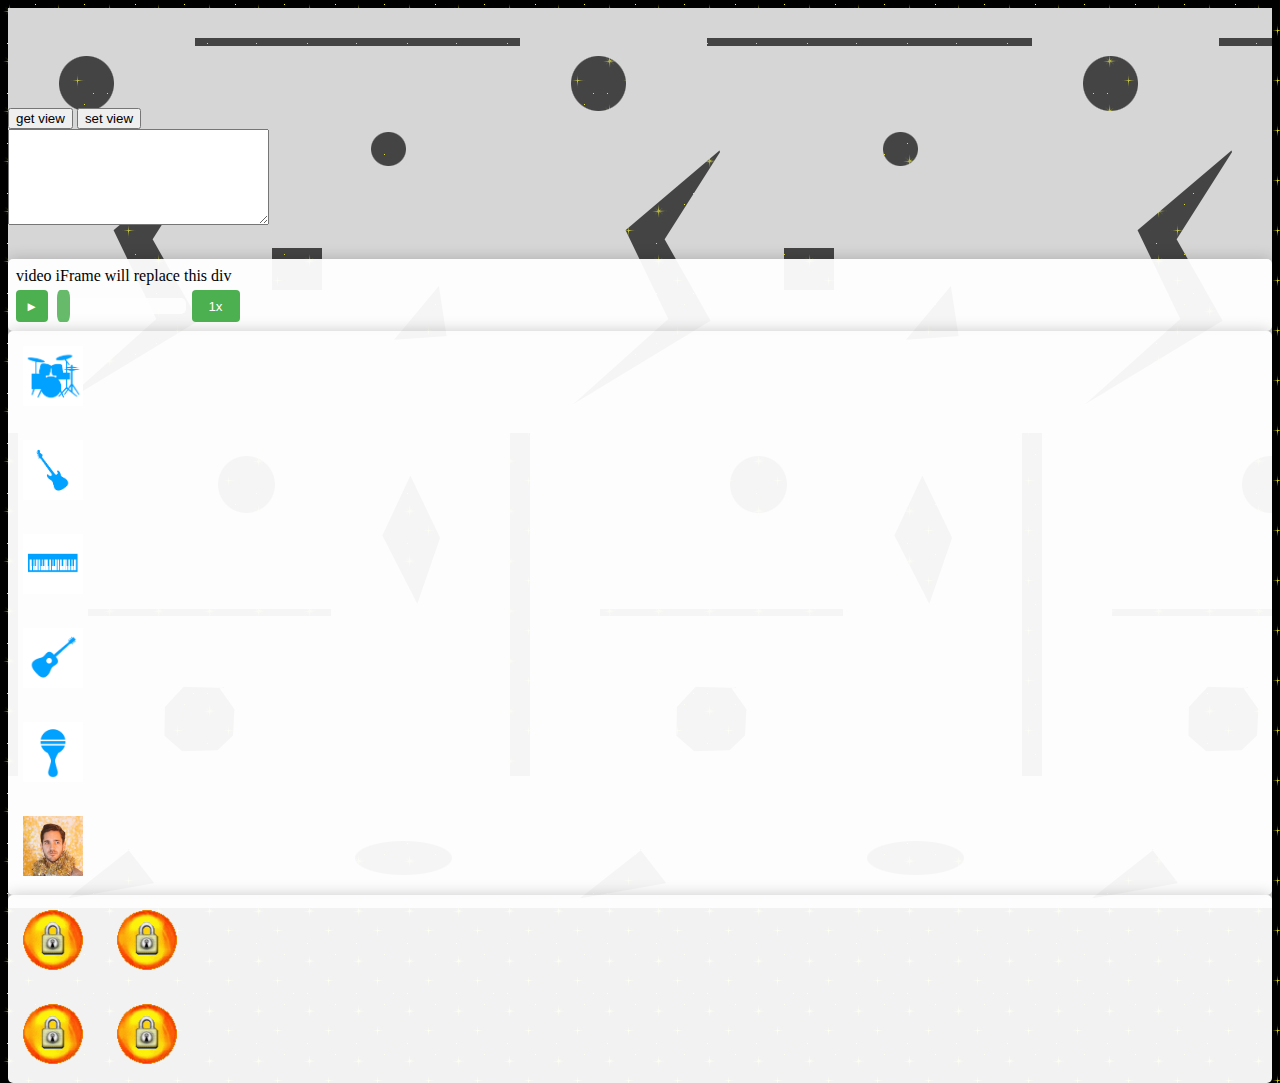
==== 360test.html @ 7d374258 "add flashing highlights for important musical spots" ====
<!DOCTYPE html>
<html lang="en">
<head>
    <meta charset="UTF-8">
    <meta name="viewport" content="width=device-width, initial-scale=1.0">
    <title>Silver Spoon 360 Experience</title>
    
    <!-- FAVICON -->
    <link rel='icon' href='img/favicon/favicon.ico' type='image/x-icon'/>


<!-- CSS CSS CSS CSS CSS CSS CSS CSS CSS CSS CSS CSS CSS CSS CSS CSS CSS CSS CSS CSS CSS CSS CSS CSS -->

  <!-- Bootstrap 4 CSS - Stable 4.5 compiled and minified -->
  <link rel="stylesheet" href="https://stackpath.bootstrapcdn.com/bootstrap/4.5.0/css/bootstrap.min.css" 
  integrity="sha384-9aIt2nRpC12Uk9gS9baDl411NQApFmC26EwAOH8WgZl5MYYxFfc+NcPb1dKGj7Sk" 
  crossorigin="anonymous">


   <!-- Our CSS -->
  <link rel="stylesheet" type="text/css" href="css/style.css">


<!-- CSS CSS CSS CSS CSS CSS CSS CSS CSS CSS CSS CSS CSS CSS CSS CSS CSS CSS CSS CSS CSS CSS CSS CSS -->

</head>
<body>
<div class="bgnd-mask-img">
<div class="bgnd-mask-color">

    <div class="container vertical-align-middle">
        <div id="top-section" class="d-flex justify-content-center spacer">
            <div class="spacer-bottom">
                <button id="test-button-01" value="get">get view</button>
                <button id="test-button-02" value="set">set view</button><br>
                <textarea id="sphere-props-debug" name="spherePropsDebug" rows="6" cols="30"></textarea>
            </div>            
        </div>

        <div class="row mb-4">
            <div class="col-12 d-flex justify-content-center">
                <div id="player-parent">
                    <div class="d-flex mb-2 justify-content-center">
                        <div id="player">
                        video iFrame will replace this div
                        </div>
                    </div>    
                    <div id="transport-controls" class="transport-controls d-flex align-items-center">
                        <button id="play-pause" class="play play-pause-button"></button>
                        <!-- uncomment this line if you want a stop button  --> 
                        <input type="range" min="0" max="100" value="0" id="slider" class="slider ml-2 mr-2 flex-fill" >
                        <button id="playback-rate">1x</button>
                        <!-- <button id="fullscreen">FS</button>   -->
                    </div>        
                </div>
            </div>
        </div>

        <div class="row mb-4 justify-content-center">
            <div class="col-12 d-flex justify-content-center">
                <div id="rhythm-icons-row" class="d-flex flex-column flex-sm-row justify-content-center">
                    <!-- <div class="d-flex justify-content-center flex-wrap flex-sm-nowrap"> -->
                    <div class="d-flex">
                        <div class="icon-div"><img class="icon-control" src="" alt="drums"></div>
                        <div class="icon-div"><img class="icon-control" src="" alt="bass"></div>
                        <div class="icon-div"><img class="icon-control" src="" alt="keys"></div>
                    </div>
                    <div class="d-flex">                    
                        <div class="icon-div"><img class="icon-control" src="" alt="uke"></div>
                        <div class="icon-div"><img class="icon-control" src="" alt="tamb"></div>
                        <div class="icon-div"><img class="icon-control" src="" alt="wolf"></div>
                    </div>
                </div>
            </div>
        </div>

        <div class="row mb-2">
            <div class="col-12 d-flex justify-content-center">
                <div id="lead-icons-row" class="d-flex flex-column flex-sm-row justify-content-center">
                    <div class="d-flex">
                        <img class="icon-control" src="" alt="love">
                        <img class="icon-control" src="" alt="bgnd">
                    </div>
                    <div class="d-flex">
                        <img class="icon-control" src="" alt="horn">
                        <img class="icon-control" src="" alt="confetti">
                    </div>
                </div>
            </div>
        </div>


    </div>
</div>
</div>
    <!-- JAVASCRIPT -->
    <script type="text/javascript" src="js/settings-test.js"></script>
    <script type="text/javascript" src="data/assets.js"></script>
    <script type="text/javascript" src="js/video-player.js"></script>
    <script type="text/javascript" src="js/interaction-logic.js"></script>
    <script type="text/javascript" src="js/display-logic.js"></script>
</body>
</html>
---- css/style.css ----
html, body {
    height: 100%;
}

body {
    background-color: rosybrown;
    
    
    /* Spinning Dollar Sign */
    background-image: url("../img/gifs/dollar_sign_spin_transparent.gif");
    
    /* Confetti 1 */
    background-image: url("../img/gifs/confetti_small_transparent.gif");
    
 
    
    /* money falling vertical transparent */
    background-image: url("../img/gifs/money_falling_vertical_transparent.gif");    
    background-color: black;

    /* money falling horizontal black */
    background-image: url("../img/gifs/money_falling_horizontal_black.gif");    

    /* money falling horizontal white */
    background-image: url("../img/gifs/money_falling_horizontal_white.gif"); 
    
    /* sparkle black */
    background-image: url("../img/gifs/sparkle_black.gif");
    
    /* sparkle yellow */
    /*background-image: url("../img/gifs/sparkle_yellow.gif");   
    background-color: rgb(229, 255, 0);
    background-size: 360px 180px;
    background-blend-mode: multiply; */


    /* spoon */
    /* background-image: url("../img/gifs/spoon_transparent.gif");  */


    
    /* OTHER */
    /* background-image: url("https://web.archive.org/web/20060514233806/http://geocities.com:80/mrmikemonies/money9.gif"); */
    /* background-image: url("https://web.archive.org/web/20090821222621/http://geocities.com/TheTropics/Coast/5164/moneymaking/leftlightning.gif"); */
}


.icon-control{
    margin:15px 15px;
    height: 60px;  
    width: 60px;
    cursor: pointer;  
}

.icon-div{
    border-radius: 5px;

}



.spacer {
    padding-top: 100px;
}

.spacer-bottom {
    padding-bottom: 30px;
}

.bgnd-mask-img {
    background-image: url("../img/bgndmask_offwhite.png");
    height: 100%;
    margin: 0px;
}

.bgnd-mask-color {
    background-color: rgba(170, 170, 170, 0.4);
    height: 100%;
}


/* ************************** YOUTUBE PLAYER CSS ************************** */
#player-parent {
    padding: 8px 8px 4px 8px;
}


#player-parent,
#rhythm-icons-row,
#lead-icons-row{
    /* position: relative; */
    background: rgba(255,255,255,0.95);
    box-shadow: 0 0 15px rgba(0,0,0,0.2);    
    border-radius: 5px;
    /* min-width:400px; */
    /* font: 12px/14px Arial, Helvetica, sans-serif; */
    /* background: white; */
}


.transport-controls {
    margin: 5px 0px;
}
  
.play-pause-button, 
#stop, 
#playback-rate,
#fullscreen{
    font-family: Arial, Helvetica, sans-serif;
    height: 2rem;
    width: 2rem; /* if using "►" or "⎮⎮" for button text */
    /* width: 4rem; */ /* if using "PLAY" or "PAUSE" for button text */
    text-align: center;
    vertical-align: middle;
    padding: 0px 1px 0px 0px;

    /* background-color: #4CAF50;
    border: none;
    color: white;
    padding: 15px 32px;
    text-align: center;
    text-decoration: none;
    display: inline-block;
    font-size: 16px;       */
    border-radius: 4px;
    background-color: #4CAF50; /* Green */
    border: none;
    color: white;
    /* padding: 15px 32px; */
    /* text-align: center; */
    text-decoration: none;
    display: inline-block;
    /* font-size: 16px;       */
    /* background-color: "green"; */

    /* opacity: 0.9; */
    /* box-shadow: 0 8px 16px 0 rgba(0,0,0,0.2), 0 6px 20px 0 rgba(0,0,0,0.19); */
    cursor: pointer;
}

#playback-rate{
    width: 3rem;
}

.play-pause-button:hover, 
#stop:hover, 
.slider::-webkit-slider-thumb:hover,
#playback-rate:hover,
#fullscreen:hover  {
    /* opacity: 1; */
    background: #3c8b3e;
}

#stop{
    margin-left: 6px;
}

/* HTML SYMBOLS LIST: http://www.scrollseek.com/wd/html_symbols_complete.html */
/* ᐅ - 5125 - play button option 1 */
/* ► - 9658 - play button option 2 */
/* ⏯ - 9199 - play button option 3 */
/* ⎮ - 9134 - use 2 for pause */
/* ຩ - 3753 - stop button option 1 */
/* ▇ - 9607 - stop button option 2 */
/* ⏹ - 9209 - stop button option 3 */

.play-pause-button.play::after{
    content: "►";
}

.play-pause-button.pause::after{
    content: "⎮⎮";
}


.slider{
    -webkit-appearance: none;
    /* Width of the outside container */
    /* width: 75%; */
    /* width: auto; */
    vertical-align: middle;
    margin-left: 5px;
    height: 1rem; /* height of the bar the "thumb" slides on */
    border-radius: 5px;
    background: #ffffff;
    /* outline: none; */
    opacity: 0.85;
    -webkit-transition: .2s;
    transition: opacity .2s;
}

.slider:hover{
    opacity: 1;
}



.slider::-webkit-slider-thumb {
    -webkit-appearance: none;
    appearance: none;
    width: 0.8rem;
    height: 2rem;
    border-radius: 25%;
    background: #4CAF50;
    cursor: pointer;
}

.slider::-moz-range-thumb {
    width: 0.8rem;
    height: 2rem;
    border-radius: 25%;
    background: #4CAF50;
    cursor: pointer;
}
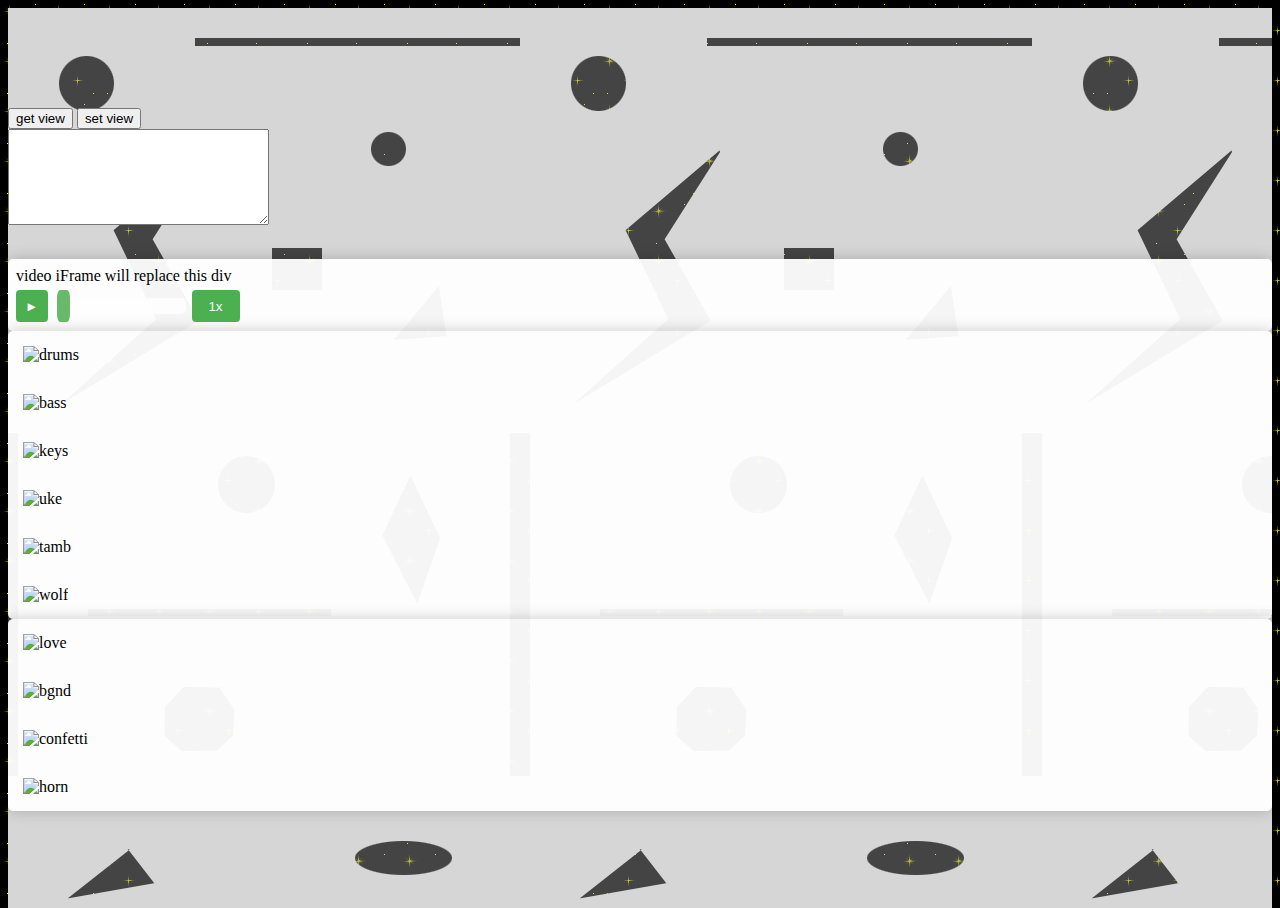
==== commit 4d362ef6: "fix icon highlight issue when user moves slider and add starfox" ====
--- a/360test.html
+++ b/360test.html
@@ -78,12 +78,12 @@
             <div class="col-12 d-flex justify-content-center">
                 <div id="lead-icons-row" class="d-flex flex-column flex-sm-row justify-content-center">
                     <div class="d-flex">
-                        <img class="icon-control" src="" alt="love">
-                        <img class="icon-control" src="" alt="bgnd">
+                        <div class="icon-div"><img class="icon-control" src="" alt="love"></div>
+                        <div class="icon-div"><img class="icon-control" src="" alt="bgnd"></div>
                     </div>
                     <div class="d-flex">
-                        <img class="icon-control" src="" alt="horn">
-                        <img class="icon-control" src="" alt="confetti">
+                        <div class="icon-div"><img class="icon-control" src="" alt="confetti"></div>
+                        <div class="icon-div"><img class="icon-control" src="" alt="horn"></div>
                     </div>
                 </div>
             </div>
--- a/css/style.css
+++ b/css/style.css
@@ -45,17 +45,28 @@
 }
 
 
+
+#special-icons-row{
+    margin-left: 20px;
+    display: none !important;
+}
+
+
 .icon-control{
     margin:15px 15px;
     height: 60px;  
     width: 60px;
+    
+}
+
+.icon-div{
+    border-radius: 5px;    
     cursor: pointer;  
 }
 
-.icon-div{
-    border-radius: 5px;
-
-}
+/* .icon-div:hover{
+    cursor: pointer;  
+} */
 
 
 
@@ -87,7 +98,8 @@
 
 #player-parent,
 #rhythm-icons-row,
-#lead-icons-row{
+#lead-icons-row,
+#special-icons-row{
     /* position: relative; */
     background: rgba(255,255,255,0.95);
     box-shadow: 0 0 15px rgba(0,0,0,0.2);    
@@ -96,6 +108,12 @@
     /* font: 12px/14px Arial, Helvetica, sans-serif; */
     /* background: white; */
 }
+
+/* #lead-icons-row {
+    cursor: pointer;  
+} */
+
+
 
 
 .transport-controls {
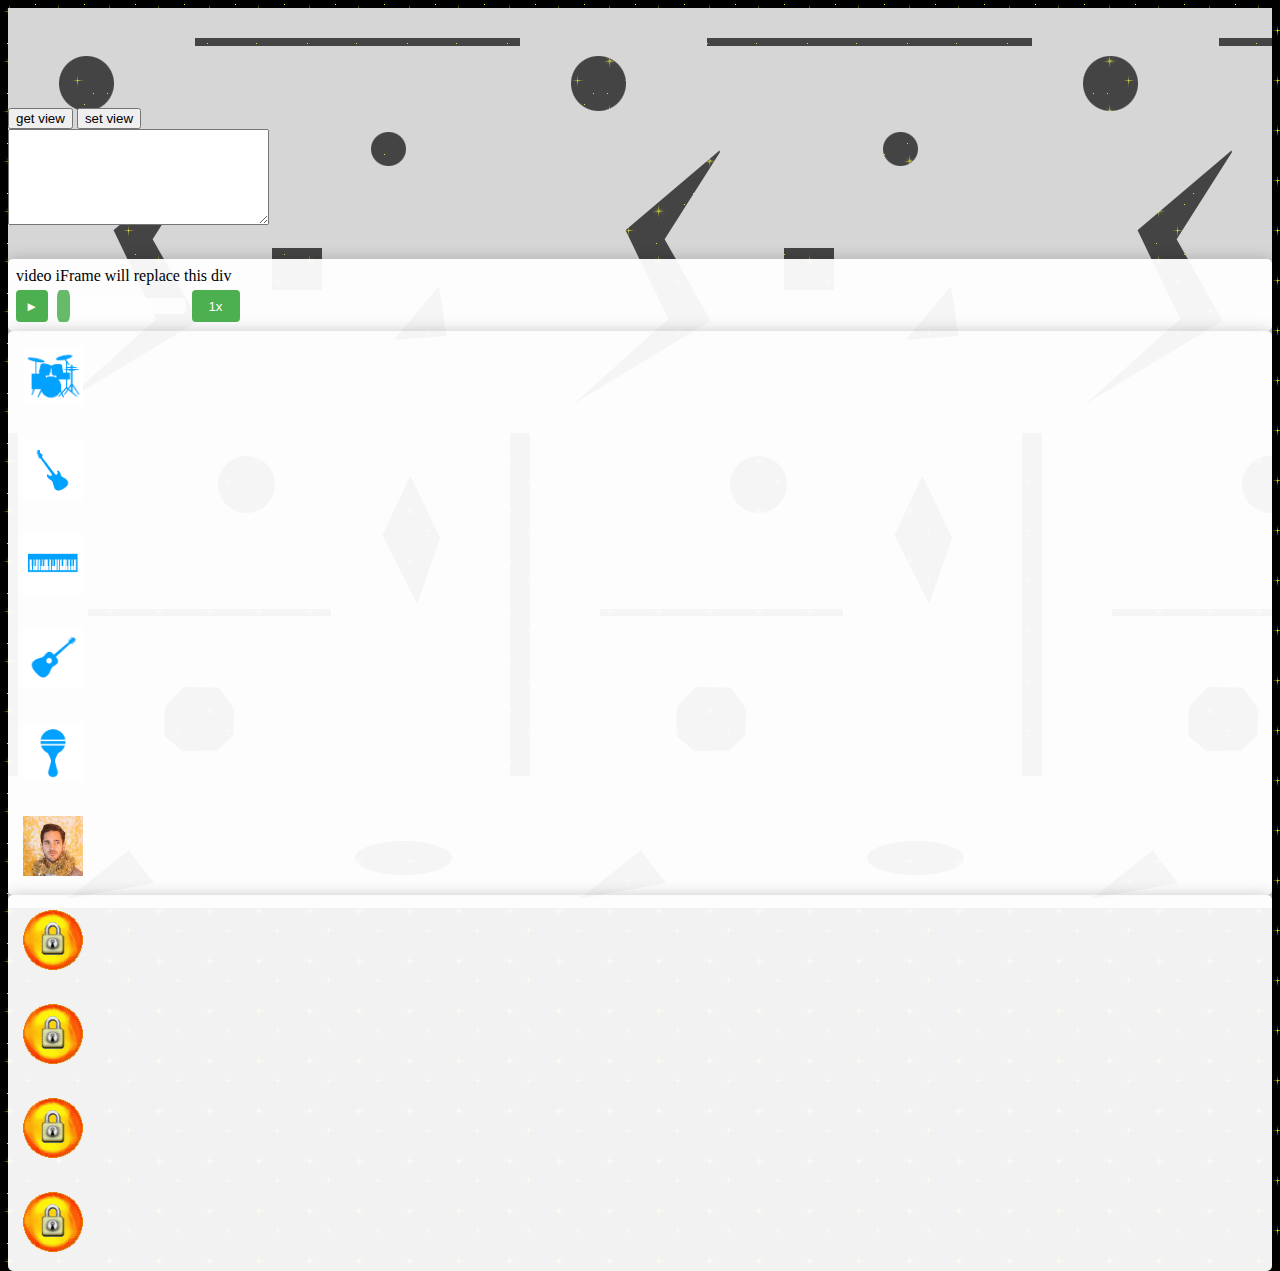
==== commit cc67f86c: "add 360 video MVP" ====
--- a/360test.html
+++ b/360test.html
@@ -84,7 +84,11 @@
                     <div class="d-flex">
                         <div class="icon-div"><img class="icon-control" src="" alt="confetti"></div>
                         <div class="icon-div"><img class="icon-control" src="" alt="horn"></div>
-                    </div>
+                    </div>                
+                </div>
+                <div id="special-icons-row" class="d-flex flex-column flex-sm-row justify-content-center">
+                    <!-- <div id="special-icons-row" class="d-none"> -->
+                    <div id="starfox" class="icon-div"><img class="icon-control" src="" alt="starfox"></div>
                 </div>
             </div>
         </div>
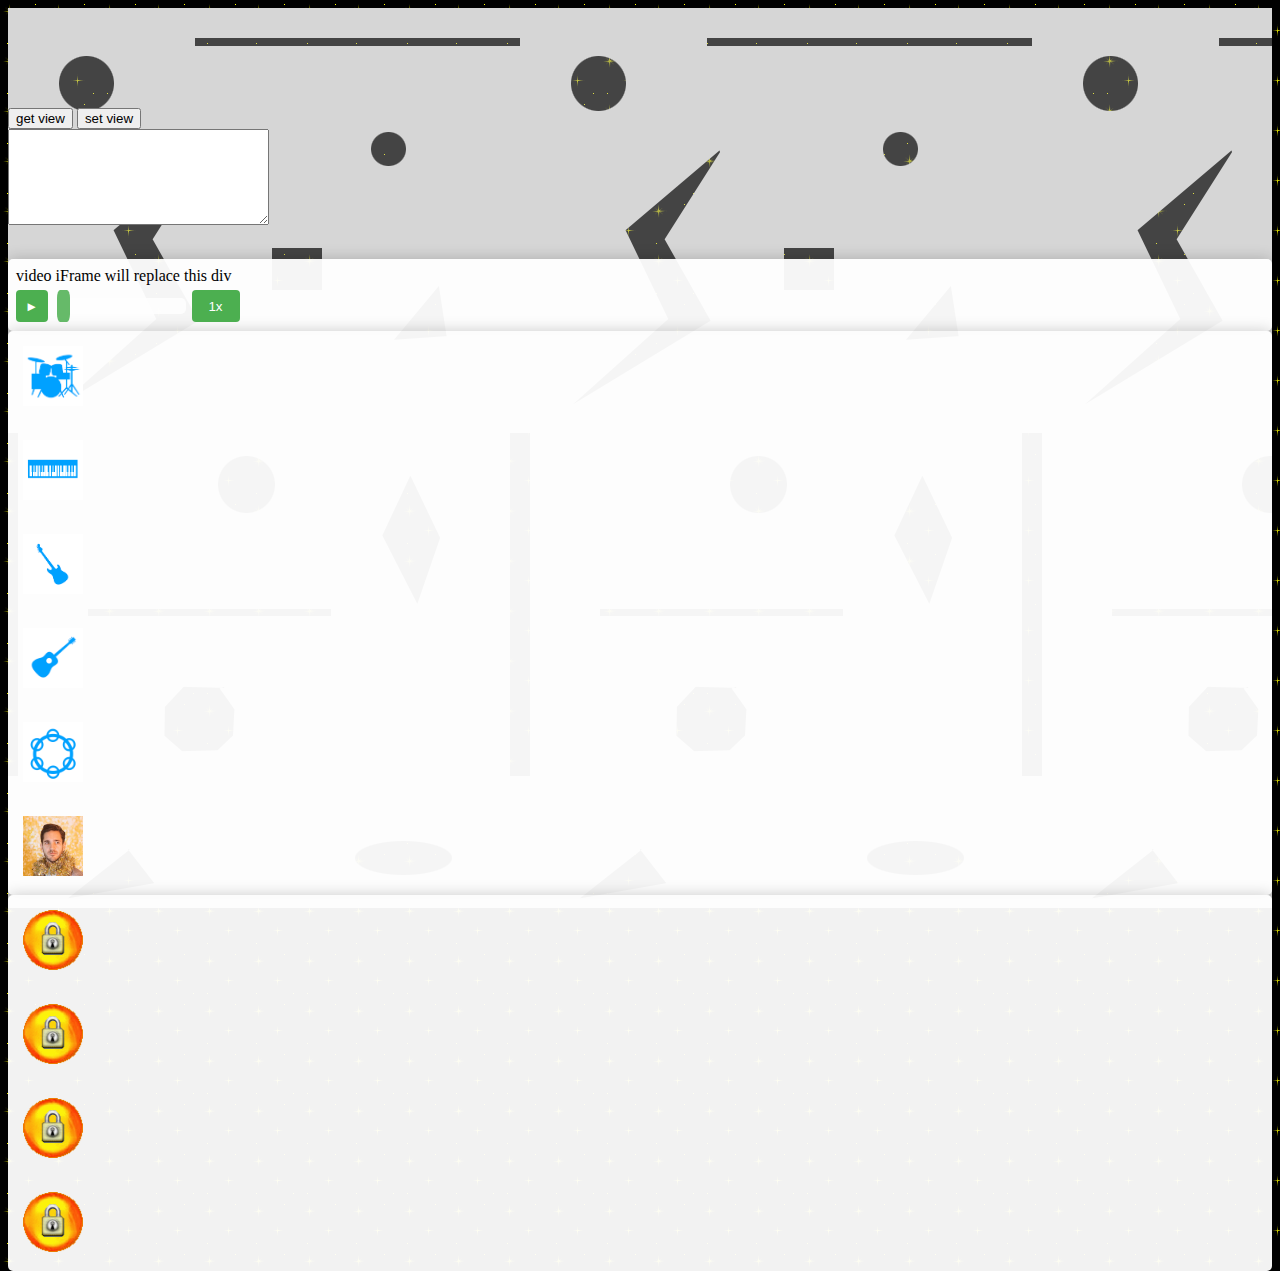
==== commit faeef0e8: "finished updating icons and placement in the rows" ====
--- a/360test.html
+++ b/360test.html
@@ -62,8 +62,8 @@
                     <!-- <div class="d-flex justify-content-center flex-wrap flex-sm-nowrap"> -->
                     <div class="d-flex">
                         <div class="icon-div"><img class="icon-control" src="" alt="drums"></div>
+                        <div class="icon-div"><img class="icon-control" src="" alt="keys"></div>
                         <div class="icon-div"><img class="icon-control" src="" alt="bass"></div>
-                        <div class="icon-div"><img class="icon-control" src="" alt="keys"></div>
                     </div>
                     <div class="d-flex">                    
                         <div class="icon-div"><img class="icon-control" src="" alt="uke"></div>
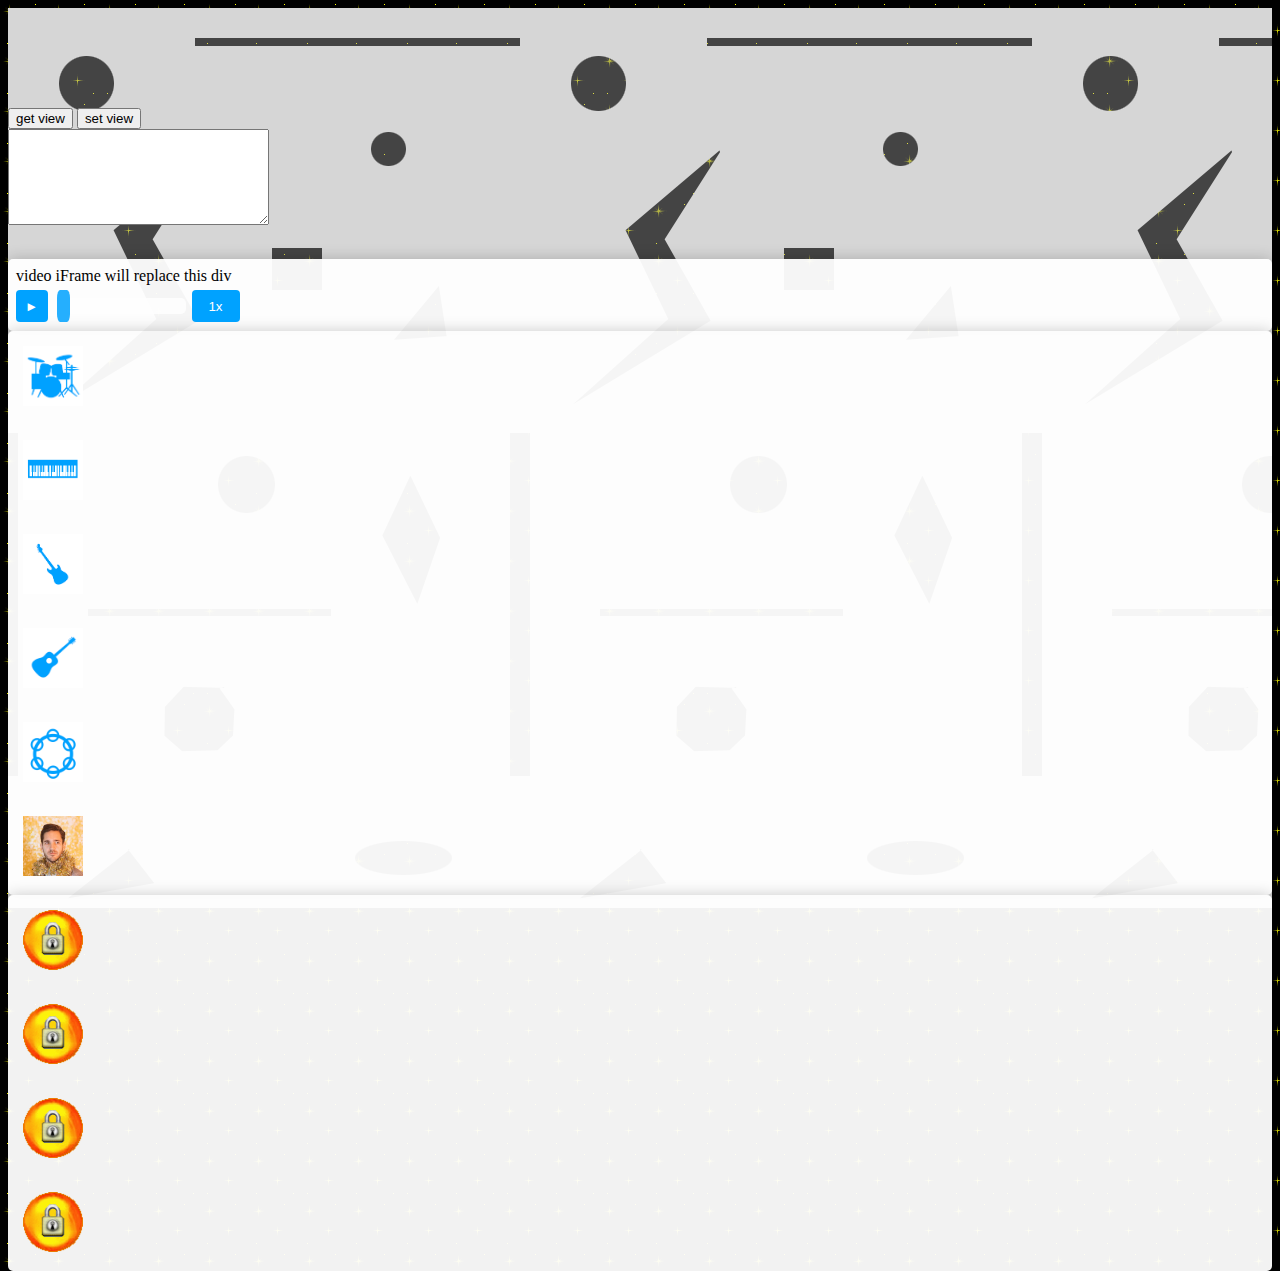
==== commit 24b1651c: "add starfox unlockable achievement" ====
--- a/360test.html
+++ b/360test.html
@@ -88,6 +88,7 @@
                 </div>
                 <div id="special-icons-row" class="d-flex flex-column flex-sm-row justify-content-center">
                     <!-- <div id="special-icons-row" class="d-none"> -->
+                    <div id="bonus" class="icon-div"><img class="icon-control" src="" alt="bonus"></div>
                     <div id="starfox" class="icon-div"><img class="icon-control" src="" alt="starfox"></div>
                 </div>
             </div>
--- a/css/style.css
+++ b/css/style.css
@@ -108,12 +108,6 @@
     /* font: 12px/14px Arial, Helvetica, sans-serif; */
     /* background: white; */
 }
-
-/* #lead-icons-row {
-    cursor: pointer;  
-} */
-
-
 
 
 .transport-controls {
@@ -132,7 +126,7 @@
     vertical-align: middle;
     padding: 0px 1px 0px 0px;
 
-    /* background-color: #4CAF50;
+    /*
     border: none;
     color: white;
     padding: 15px 32px;
@@ -141,7 +135,8 @@
     display: inline-block;
     font-size: 16px;       */
     border-radius: 4px;
-    background-color: #4CAF50; /* Green */
+    /* background-color: #4CAF50; */ /* Green */
+    background-color: #00A2FF; /* icon blue */
     border: none;
     color: white;
     /* padding: 15px 32px; */
@@ -166,7 +161,8 @@
 #playback-rate:hover,
 #fullscreen:hover  {
     /* opacity: 1; */
-    background: #3c8b3e;
+    /* background: #3c8b3e;*/ /* darker green */
+    background: #0078bd; /* darker icon blue */
 }
 
 #stop{
@@ -219,7 +215,8 @@
     width: 0.8rem;
     height: 2rem;
     border-radius: 25%;
-    background: #4CAF50;
+    /* background: #4CAF50; */ /* green */
+    background: #00A2FF; /* icon blue */
     cursor: pointer;
 }
 
@@ -227,7 +224,8 @@
     width: 0.8rem;
     height: 2rem;
     border-radius: 25%;
-    background: #4CAF50;
+    /* background: #4CAF50; */ /* green */
+    background: #00A2FF; /* icon blue */
     cursor: pointer;
 }
 
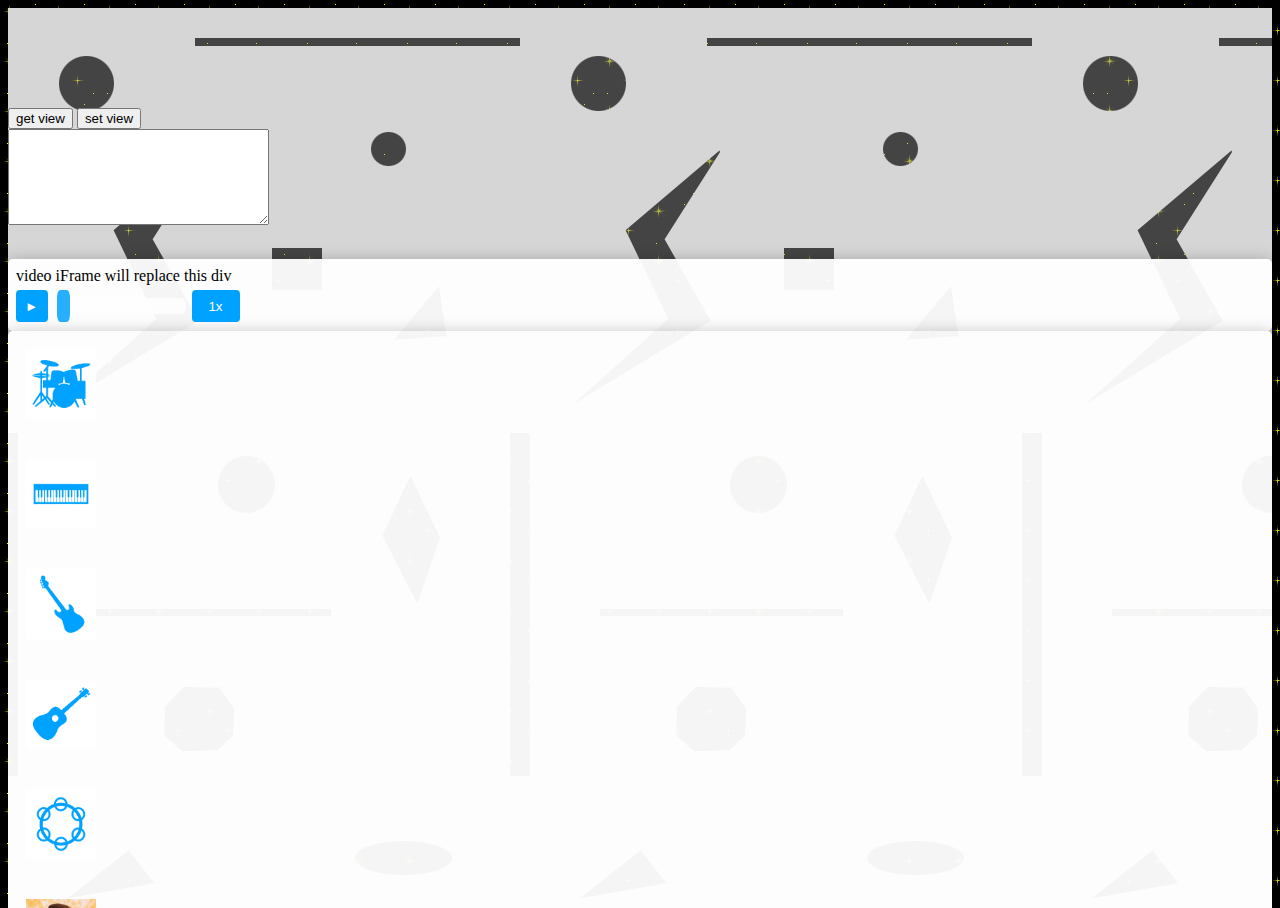
==== commit d32a37e8: "add ability to change button colors and hover animations" ====
--- a/360test.html
+++ b/360test.html
@@ -19,6 +19,7 @@
 
    <!-- Our CSS -->
   <link rel="stylesheet" type="text/css" href="css/style.css">
+  <link rel="stylesheet" type="text/css" href="css/video-player-styles.css">
 
 
 <!-- CSS CSS CSS CSS CSS CSS CSS CSS CSS CSS CSS CSS CSS CSS CSS CSS CSS CSS CSS CSS CSS CSS CSS CSS -->
@@ -99,7 +100,8 @@
 </div>
 </div>
     <!-- JAVASCRIPT -->
-    <script type="text/javascript" src="js/settings-test.js"></script>
+    <script type="text/javascript" src="js/settings.js"></script>
+    <script type="text/javascript" src="js/settings-test-additions.js"></script>
     <script type="text/javascript" src="data/assets.js"></script>
     <script type="text/javascript" src="js/video-player.js"></script>
     <script type="text/javascript" src="js/interaction-logic.js"></script>
--- a/css/style.css
+++ b/css/style.css
@@ -1,4 +1,4 @@
-html, body {
+html, body{
     height: 100%;
 }
 
@@ -44,7 +44,17 @@
     /* background-image: url("https://web.archive.org/web/20090821222621/http://geocities.com/TheTropics/Coast/5164/moneymaking/leftlightning.gif"); */
 }
 
-
+#rhythm-icons-row,
+#lead-icons-row,
+#special-icons-row{
+    /* position: relative; */
+    background: rgba(255,255,255,0.95);
+    box-shadow: 0 0 15px rgba(0,0,0,0.2);    
+    border-radius: 5px;
+    /* min-width:400px; */
+    /* font: 12px/14px Arial, Helvetica, sans-serif; */
+    /* background: white; */
+}
 
 #special-icons-row{
     margin-left: 20px;
@@ -56,8 +66,27 @@
     margin:15px 15px;
     height: 60px;  
     width: 60px;
-    
 }
+
+
+.person-icon:hover{
+    /* filter: grayscale(50%); */
+    /* filter: saturate(150%); */
+    filter: contrast(85%);
+    /* opacity: 0.9; */
+
+}
+
+.special-icon:hover{
+    /* filter: grayscale(50%); */
+    /* filter: saturate(150%); */
+    /* filter: contrast(50%); */
+    opacity: 0.7;
+
+}
+
+
+
 
 .icon-div{
     border-radius: 5px;    
@@ -78,154 +107,26 @@
     padding-bottom: 30px;
 }
 
+/* this is a div on top of our body that mimics the body */
+/* since we change the background of the body for the animated gifs */
+/* this is the div that we display on top of that to create the mask */
 .bgnd-mask-img {
-    background-image: url("../img/bgndmask_offwhite.png");
+    background: 
+    /* top, transparent grey color faked with gradient */ 
+    linear-gradient(
+        rgba(170, 170, 170, 0.4), 
+        rgba(170, 170, 170, 0.4)
+    ),
+    /* bottom, image mask with cutouts showing through to body bgnd image */
+    url("../img/bgndmask_offwhite.png");
+
     height: 100%;
+    width: 100%;
     margin: 0px;
-}
 
-.bgnd-mask-color {
-    background-color: rgba(170, 170, 170, 0.4);
-    height: 100%;
+    /* this is clutch otherwise the background image would not continue on scroll */
+    overflow-y: scroll;
+    /* top: 0; right: 0; bottom: 0; left: 0; */
 }
 
 
-/* ************************** YOUTUBE PLAYER CSS ************************** */
-#player-parent {
-    padding: 8px 8px 4px 8px;
-}
-
-
-#player-parent,
-#rhythm-icons-row,
-#lead-icons-row,
-#special-icons-row{
-    /* position: relative; */
-    background: rgba(255,255,255,0.95);
-    box-shadow: 0 0 15px rgba(0,0,0,0.2);    
-    border-radius: 5px;
-    /* min-width:400px; */
-    /* font: 12px/14px Arial, Helvetica, sans-serif; */
-    /* background: white; */
-}
-
-
-.transport-controls {
-    margin: 5px 0px;
-}
-  
-.play-pause-button, 
-#stop, 
-#playback-rate,
-#fullscreen{
-    font-family: Arial, Helvetica, sans-serif;
-    height: 2rem;
-    width: 2rem; /* if using "►" or "⎮⎮" for button text */
-    /* width: 4rem; */ /* if using "PLAY" or "PAUSE" for button text */
-    text-align: center;
-    vertical-align: middle;
-    padding: 0px 1px 0px 0px;
-
-    /*
-    border: none;
-    color: white;
-    padding: 15px 32px;
-    text-align: center;
-    text-decoration: none;
-    display: inline-block;
-    font-size: 16px;       */
-    border-radius: 4px;
-    /* background-color: #4CAF50; */ /* Green */
-    background-color: #00A2FF; /* icon blue */
-    border: none;
-    color: white;
-    /* padding: 15px 32px; */
-    /* text-align: center; */
-    text-decoration: none;
-    display: inline-block;
-    /* font-size: 16px;       */
-    /* background-color: "green"; */
-
-    /* opacity: 0.9; */
-    /* box-shadow: 0 8px 16px 0 rgba(0,0,0,0.2), 0 6px 20px 0 rgba(0,0,0,0.19); */
-    cursor: pointer;
-}
-
-#playback-rate{
-    width: 3rem;
-}
-
-.play-pause-button:hover, 
-#stop:hover, 
-.slider::-webkit-slider-thumb:hover,
-#playback-rate:hover,
-#fullscreen:hover  {
-    /* opacity: 1; */
-    /* background: #3c8b3e;*/ /* darker green */
-    background: #0078bd; /* darker icon blue */
-}
-
-#stop{
-    margin-left: 6px;
-}
-
-/* HTML SYMBOLS LIST: http://www.scrollseek.com/wd/html_symbols_complete.html */
-/* ᐅ - 5125 - play button option 1 */
-/* ► - 9658 - play button option 2 */
-/* ⏯ - 9199 - play button option 3 */
-/* ⎮ - 9134 - use 2 for pause */
-/* ຩ - 3753 - stop button option 1 */
-/* ▇ - 9607 - stop button option 2 */
-/* ⏹ - 9209 - stop button option 3 */
-
-.play-pause-button.play::after{
-    content: "►";
-}
-
-.play-pause-button.pause::after{
-    content: "⎮⎮";
-}
-
-
-.slider{
-    -webkit-appearance: none;
-    /* Width of the outside container */
-    /* width: 75%; */
-    /* width: auto; */
-    vertical-align: middle;
-    margin-left: 5px;
-    height: 1rem; /* height of the bar the "thumb" slides on */
-    border-radius: 5px;
-    background: #ffffff;
-    /* outline: none; */
-    opacity: 0.85;
-    -webkit-transition: .2s;
-    transition: opacity .2s;
-}
-
-.slider:hover{
-    opacity: 1;
-}
-
-
-
-.slider::-webkit-slider-thumb {
-    -webkit-appearance: none;
-    appearance: none;
-    width: 0.8rem;
-    height: 2rem;
-    border-radius: 25%;
-    /* background: #4CAF50; */ /* green */
-    background: #00A2FF; /* icon blue */
-    cursor: pointer;
-}
-
-.slider::-moz-range-thumb {
-    width: 0.8rem;
-    height: 2rem;
-    border-radius: 25%;
-    /* background: #4CAF50; */ /* green */
-    background: #00A2FF; /* icon blue */
-    cursor: pointer;
-}
-
--- a/css/video-player-styles.css
+++ b/css/video-player-styles.css
@@ -0,0 +1,162 @@
+
+/* ************************** YOUTUBE PLAYER CSS ************************** */
+
+
+
+#player-parent{
+    /* position: relative; */
+    padding: 8px 8px 4px 8px;
+    background: rgba(255,255,255,0.95);
+    box-shadow: 0 0 15px rgba(0,0,0,0.2);    
+    border-radius: 5px;
+    /* min-width:400px; */
+    /* font: 12px/14px Arial, Helvetica, sans-serif; */
+    /* background: white; */
+}
+
+
+/* ************************** YOUTUBE PLAYER CSS ************************** */
+.transport-controls {
+    margin: 5px 0px;
+}
+  
+
+/* NOTE WE HAVE A FUNCTION IN OUR "youtube-player.js" THAT ALLOWS US TO OVERRIDE THESE VALUES */
+.play-pause-button, 
+#stop, 
+#playback-rate,
+#fullscreen {
+    background-color: #00A2FF;
+
+}
+
+.slider::-webkit-slider-thumb {
+    background-color: #00A2FF;
+
+}
+.slider::-moz-range-thumb {
+    background-color: #00A2FF;
+
+}
+
+.play-pause-button:hover, 
+#stop:hover, 
+.slider::-webkit-slider-thumb:hover,
+#playback-rate:hover,
+#fullscreen:hover  {
+    background: #0078bd;
+}
+
+
+.play-pause-button, 
+#stop, 
+#playback-rate,
+#fullscreen{
+    font-family: Arial, Helvetica, sans-serif;
+    height: 2rem;
+    width: 2rem; /* if using "►" or "⎮⎮" for button text */
+    /* width: 4rem; */ /* if using "PLAY" or "PAUSE" for button text */
+    text-align: center;
+    vertical-align: middle;
+    padding: 0px 1px 0px 0px;
+
+    /*
+    border: none;
+    color: white;
+    padding: 15px 32px;
+    text-align: center;
+    text-decoration: none;
+    display: inline-block;
+    font-size: 16px;       */
+    border-radius: 4px;
+    border: none;
+    color: white;
+    /* padding: 15px 32px; */
+    /* text-align: center; */
+    text-decoration: none;
+    display: inline-block;
+    /* font-size: 16px;       */
+    /* background-color: "green"; */
+
+    /* opacity: 0.9; */
+    /* box-shadow: 0 8px 16px 0 rgba(0,0,0,0.2), 0 6px 20px 0 rgba(0,0,0,0.19); */
+    cursor: pointer;
+}
+
+
+#playback-rate{
+    width: 3rem;
+}
+
+
+
+#stop{
+    margin-left: 6px;
+}
+
+/* HTML SYMBOLS LIST: http://www.scrollseek.com/wd/html_symbols_complete.html */
+/* ᐅ - 5125 - play button option 1 */
+/* ► - 9658 - play button option 2 */
+/* ⏯ - 9199 - play button option 3 */
+/* ⎮ - 9134 - use 2 for pause */
+/* ຩ - 3753 - stop button option 1 */
+/* ▇ - 9607 - stop button option 2 */
+/* ⏹ - 9209 - stop button option 3 */
+
+.play-pause-button.play::after{
+    content: "►";
+}
+
+.play-pause-button.pause::after{
+    content: "⎮⎮";
+}
+
+
+.slider{
+    -webkit-appearance: none;
+    /* Width of the outside container */
+    /* width: 75%; */
+    /* width: auto; */
+    vertical-align: middle;
+    margin-left: 5px;
+    height: 1rem; /* height of the bar the "thumb" slides on */
+    border-radius: 5px;
+    background: #ffffff;
+    /* outline: none; */
+    opacity: 0.85;
+    -webkit-transition: .2s;
+    transition: opacity .2s;
+}
+
+.slider:hover{
+    opacity: 1;
+}
+
+
+.slider::-webkit-slider-thumb {
+    -webkit-appearance: none;
+    appearance: none;
+    width: 0.8rem;
+    height: 2rem;
+    border-radius: 25%;
+    /* background: #4CAF50; */ /* green */
+    /*background: #00A2FF;*/ /* icon blue */
+    cursor: pointer;
+}
+
+.slider::-moz-range-thumb {
+    width: 0.8rem;
+    height: 2rem;
+    border-radius: 25%;
+    /* background: #4CAF50; */ /* green */
+    /*background: #00A2FF;*/ /* icon blue */
+    cursor: pointer;
+}
+
+
+
+
+
+
+
+
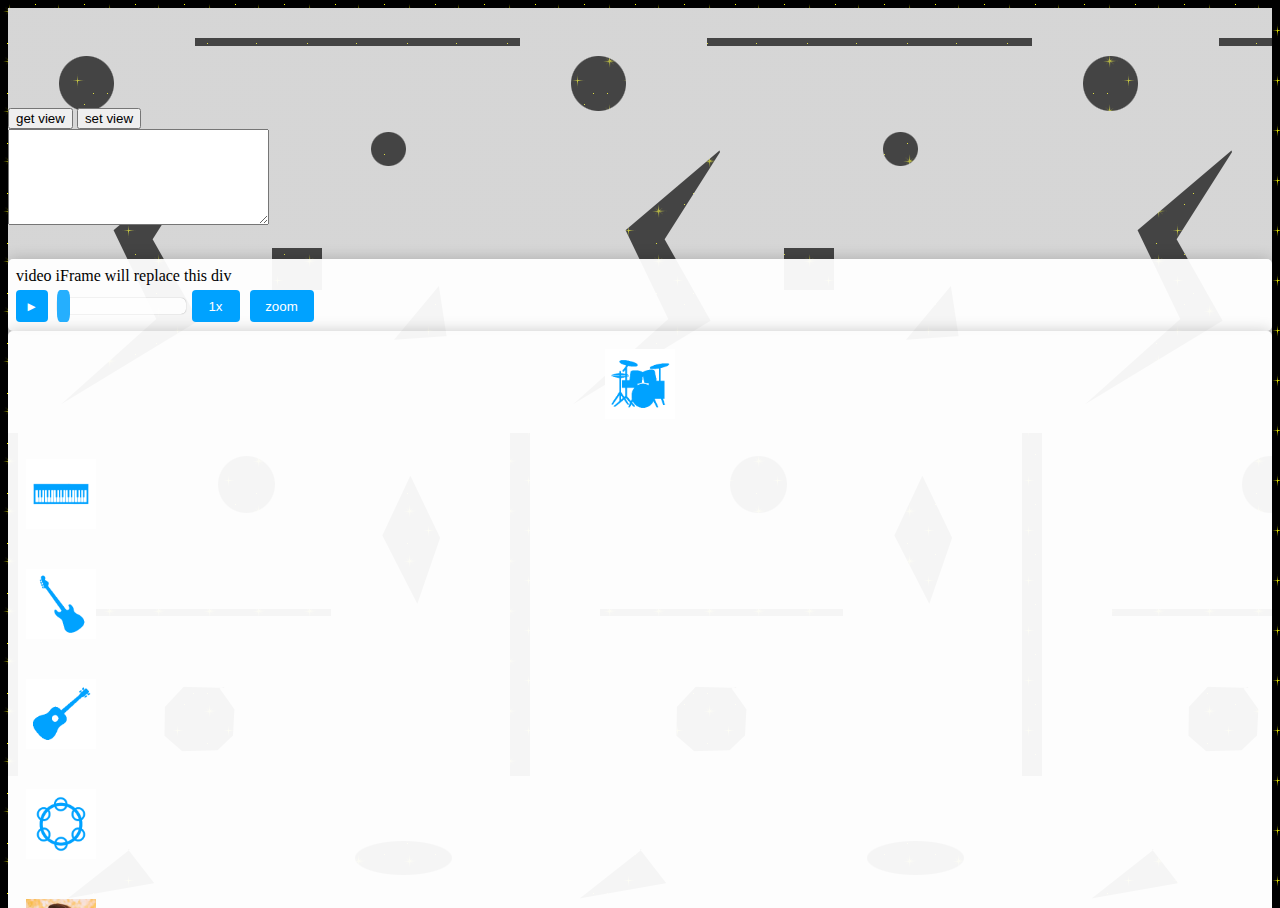
==== commit e3d51ade: "update all asset sphereProps to work with new version of video" ====
--- a/360test.html
+++ b/360test.html
@@ -42,16 +42,19 @@
             <div class="col-12 d-flex justify-content-center">
                 <div id="player-parent">
                     <div class="d-flex mb-2 justify-content-center">
-                        <div id="player">
-                        video iFrame will replace this div
-                        </div>
+                        <!-- <div class="video-responsive"> -->
+                            <div id="player">
+                            video iFrame will replace this div
+                            </div>
+                        <!-- </div> -->
                     </div>    
                     <div id="transport-controls" class="transport-controls d-flex align-items-center">
                         <button id="play-pause" class="play play-pause-button"></button>
                         <!-- uncomment this line if you want a stop button  --> 
-                        <input type="range" min="0" max="100" value="0" id="slider" class="slider ml-2 mr-2 flex-fill" >
-                        <button id="playback-rate">1x</button>
-                        <!-- <button id="fullscreen">FS</button>   -->
+                        <!-- <button id="stop">▇</button>   -->
+                        <input id="slider" type="range" min="0" max="100" value="0" class="slider ml-2 mr-2 flex-fill" >
+                        <button id="playback-rate" hidden>1x</button>
+                        <button id="zoom-out">zoom</button>
                     </div>        
                 </div>
             </div>
@@ -62,7 +65,10 @@
                 <div id="rhythm-icons-row" class="d-flex flex-column flex-sm-row justify-content-center">
                     <!-- <div class="d-flex justify-content-center flex-wrap flex-sm-nowrap"> -->
                     <div class="d-flex">
-                        <div class="icon-div"><img class="icon-control" src="" alt="drums"></div>
+                        <div class="icon-div ftue-icon-div">
+                            <img class="icon-control" src="" alt="drums">
+                            <div class="ftue-icon-text">CLICK</div>
+                        </div>
                         <div class="icon-div"><img class="icon-control" src="" alt="keys"></div>
                         <div class="icon-div"><img class="icon-control" src="" alt="bass"></div>
                     </div>
@@ -77,7 +83,7 @@
 
         <div class="row mb-2">
             <div class="col-12 d-flex justify-content-center">
-                <div id="lead-icons-row" class="d-flex flex-column flex-sm-row justify-content-center">
+                <div id="lead-icons-row" class="d-flex flex-sm-row justify-content-center">
                     <div class="d-flex">
                         <div class="icon-div"><img class="icon-control" src="" alt="love"></div>
                         <div class="icon-div"><img class="icon-control" src="" alt="bgnd"></div>
@@ -85,12 +91,12 @@
                     <div class="d-flex">
                         <div class="icon-div"><img class="icon-control" src="" alt="confetti"></div>
                         <div class="icon-div"><img class="icon-control" src="" alt="horn"></div>
-                    </div>                
+                    </div>
                 </div>
                 <div id="special-icons-row" class="d-flex flex-column flex-sm-row justify-content-center">
-                    <!-- <div id="special-icons-row" class="d-none"> -->
-                    <div id="bonus" class="icon-div"><img class="icon-control" src="" alt="bonus"></div>
-                    <div id="starfox" class="icon-div"><img class="icon-control" src="" alt="starfox"></div>
+                <!-- <div id="special-icons-row" class="d-none"> -->
+                    <div id="bonus" class="icon-div"><img class="icon-control special-icon-hover" src="" alt="bonus"></div>
+                    <div id="starfox" class="icon-div"><img class="icon-control special-icon-hover" src="" alt="starfox"></div>
                 </div>
             </div>
         </div>
--- a/css/style.css
+++ b/css/style.css
@@ -66,10 +66,41 @@
     margin:15px 15px;
     height: 60px;  
     width: 60px;
+    /* background-color: "#00A2FF"; */ /* icon blue */
+    /* background-image: url(../img/lead/love.png); */
 }
 
+.ftue-icon-div {
+    position: relative;
+    text-align: center;
 
-.person-icon:hover{
+    /* color: white; */
+  }
+
+.ftue-icon-text{
+    position: absolute;
+    top: 50%;
+    left: 50%;
+    transform: translate(-50%, -50%);
+    font-family: Arial, Helvetica, sans-serif;
+    color: red;
+    height: 70px;  
+    width: 70px;
+    /* vertical-align: middle; */
+    font-size: 1.2rem;
+    letter-spacing: 0.05rem;
+    line-height: 1.4rem;
+    font-weight: 600;
+    /* text-shadow: 2px 2px 3px #000000; */
+    text-shadow: 1px 1px 3px rgba(0, 0, 0, 0.9), 
+                 1px -1px 3px rgba(0, 0, 0, 0.9),
+                -1px  1px 3px rgba(0, 0, 0, 0.9),
+                -1px -1px 3px rgba(0, 0, 0, 0.9);
+    padding: 20px 0px 0px 0px;
+    background-color: rgba(151, 151, 151, 0.2);
+}
+
+.icon-image-hover:hover{
     /* filter: grayscale(50%); */
     /* filter: saturate(150%); */
     filter: contrast(85%);
@@ -77,7 +108,7 @@
 
 }
 
-.special-icon:hover{
+.special-icon-hover:hover{
     /* filter: grayscale(50%); */
     /* filter: saturate(150%); */
     /* filter: contrast(50%); */
--- a/css/video-player-styles.css
+++ b/css/video-player-styles.css
@@ -25,7 +25,8 @@
 .play-pause-button, 
 #stop, 
 #playback-rate,
-#fullscreen {
+#fullscreen,
+#zoom-out {
     background-color: #00A2FF;
 
 }
@@ -43,7 +44,8 @@
 #stop:hover, 
 .slider::-webkit-slider-thumb:hover,
 #playback-rate:hover,
-#fullscreen:hover  {
+#fullscreen:hover,
+#zoom-out:hover  {
     background: #0078bd;
 }
 
@@ -51,7 +53,8 @@
 .play-pause-button, 
 #stop, 
 #playback-rate,
-#fullscreen{
+#fullscreen,
+#zoom-out{
     font-family: Arial, Helvetica, sans-serif;
     height: 2rem;
     width: 2rem; /* if using "►" or "⎮⎮" for button text */
@@ -111,6 +114,14 @@
     content: "⎮⎮";
 }
 
+#zoom-out{
+    width: 4rem;
+    /* text-decoration: line-through; */
+    margin-left: 6px;
+}
+
+
+
 
 .slider{
     -webkit-appearance: none;
@@ -121,6 +132,9 @@
     margin-left: 5px;
     height: 1rem; /* height of the bar the "thumb" slides on */
     border-radius: 5px;
+    /* stroke-width: 2; */
+    box-shadow: 0px 0px 1px #7e7e7e;
+    /* box-shadow: 0px 0px 2px #b8b8b8; */
     background: #ffffff;
     /* outline: none; */
     opacity: 0.85;
